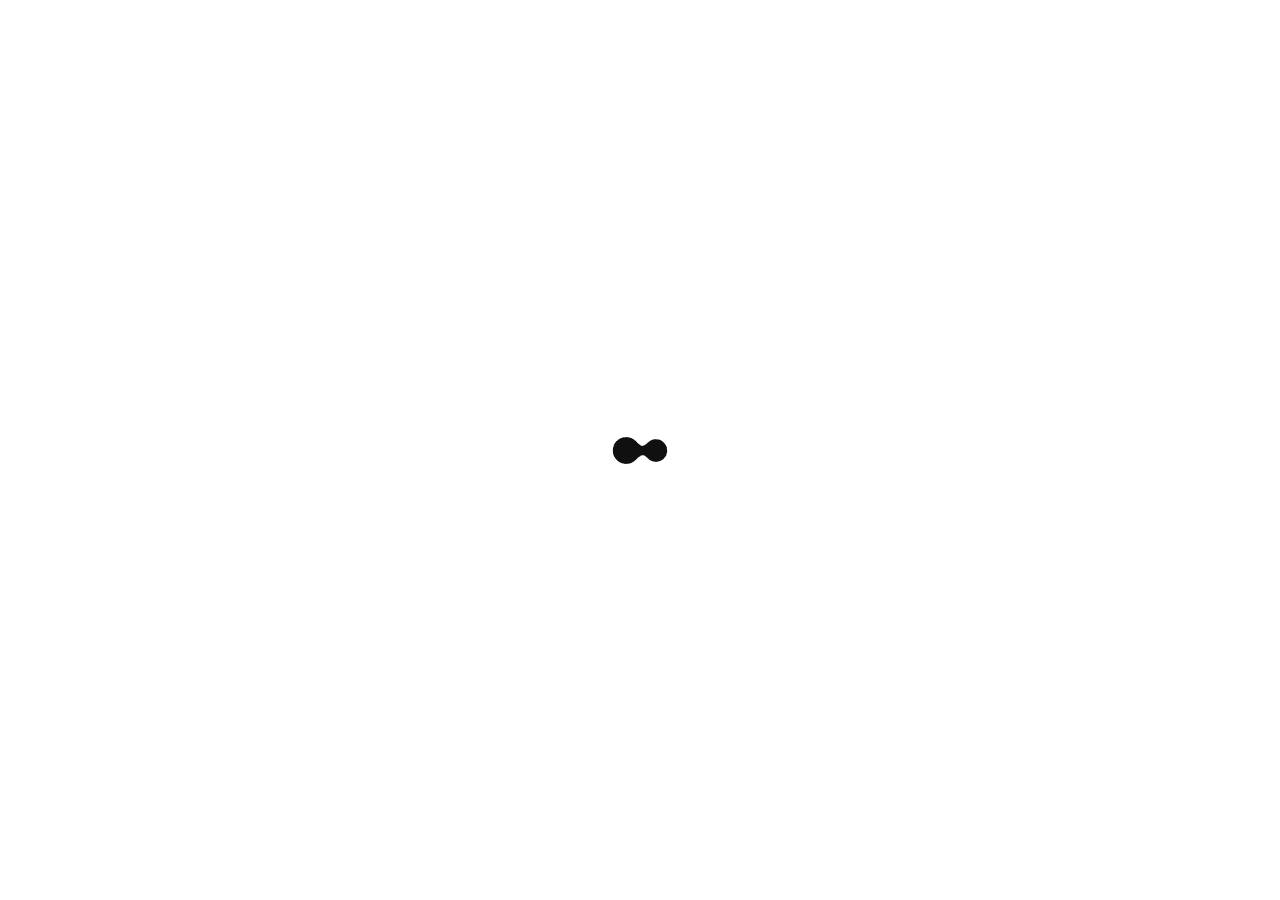
==== index.html @ 63ade533 "add favicon" ====
<!DOCTYPE html>
<html lang="en">
<head>
    <meta charset="UTF-8">
    <meta name="viewport" content="width=device-width, initial-scale=0.5, user-scalable=0, minimum-scale=0.5, maximum-scale=0.5">
    <title>JohnieZhang</title>
    <link rel="stylesheet" href="css/reset.css">
    <link rel="stylesheet" href="css/index.css">
    <link rel="stylesheet" href="http://at.alicdn.com/t/font_870534_hlzkce0kr9k.css">
    <link rel="icon" type="image/png" href="imgs/favicon-32x32.png" sizes="32x32" />
    <link rel="icon" type="image/png" href="imgs/favicon-16x16.png" sizes="16x16" />
    <script src="js/index.js"></script>
    <script src="canvas-dots-lines/Wonder.js"></script>
</head>
<body>
    <div class="preItem">
        <div class="preloader">
            <img src="imgs/loading.gif">
        </div>
    </div>
    <div id="wonder"></div>
    <div id="container">
        <div class="title">
            <img src="imgs/Avatar.jpeg" alt="">
            <p class="des">A lover for web development</p>
            <hr>
        </div>
        <div class="list">
            <ul class="sort">
                <li class="item">
                    <div class="item-detail">
                        <i class="iconfont icon icon-html"></i>
                        <span class="name">Html</span>
                    </div>
                    <ul class="works">
                        <li>
                            <a href="works/waterfall/index.html">瀑布流</a>
                        </li>
                    </ul>
                </li>
                <li class="item">
                    <div class="item-detail">
                        <i class="iconfont icon icon-css"></i>
                        <span class="name">Css</a>
                    </div>
                    <ul class="works">
                        <li>
                            <a href="works/waterfall/index.html">瀑布流</a>
                        </li>
                    </ul>
                </li>
                <li class="item">
                    <div class="item-detail">
                        <i class="iconfont icon icon-js"></i>
                        <span class="name">Javascript</a>
                    </div>
                    <ul class="works">
                        <li>
                            <a href="works/waterfall/index.html">瀑布流</a>
                        </li>
                        <li>
                            <a href="works/scroll/scroll-contiu/index.html">无缝连续滚动</a>
                        </li>
                        <li>
                            <a href="works/scroll/scroll-inter/index.html">无缝间断滚动</a>
                        </li>
                        
                    </ul>
                </li>
                <li class="item">
                    <div class="item-detail">
                        <i class="iconfont icon icon-vuejs1"></i>
                        <span class="name">Vue</a>
                    </div>
                    <ul class="works">
                        <li>
                            <a href="works/waterfall/index.html">瀑布流</a>
                        </li>
                    </ul>
                </li>
                <li class="item">
                    <div class="item-detail">
                        <i class="iconfont icon icon-node"></i>
                        <span class="name">Node</a>
                    </div>
                    <ul class="works">
                        <li>
                            <a href="works/waterfall/index.html">瀑布流</a>
                        </li>
                    </ul>
                </li>
                <li class="item">
                    <div class="item-detail">
                         <i class="iconfont icon icon-webpack"></i>
                        <span class="name">Webpack</span>
                    </div>
                    <ul class="works">
                            <li>
                                <a href="works/waterfall/index.html">瀑布流</a>
                            </li>
                        </ul>
                </li>

            </ul>
        </div>
    </div>
    <script>
        new Wonder({
            el: '#wonder',
            dotsNumber: 100,
            lineMaxLength: 300,
            dotsAlpha: .5,
            speed: 1.5,
            clickWithDotsNumber: 5
        })
    </script>
</body>
</html>
---- css/index.css ----
.preItem {
  background: #fff;
}

.preItem .preloader {
  position: fixed;
  z-index: 7;
  left: 50%;
  top: 50%;
  margin-left: -50px;
  margin-top: -50px;
}

#wonder {
  position: fixed;
  width: 100%;
  height: 100%;
  left: 0;
  top: 0;
  z-index: -1;
  background: url(../canvas-dots-lines/starsky.jpg) no-repeat;
  background-size: cover;
  background-position: center center;
  background: #68687d;
}

#container {
  display: none;
  width: 1200px;
  height: auto;
  margin: 0 auto;
}

#container .title {
  text-align: center;
  padding-top: 50px;
}

#container .title img {
  width: 200px;
  height: 200px;
  border-radius: 50%;
}

#container .title .des {
  margin-top: 20px;
  font-size: 20px;
}

#container .title hr {
  margin: 20px 0;
}

#container .list .sort .item {
  text-align: center;
  margin: 20px 0;
  line-height: 24px;
}

#container .list .sort .item .item-detail {
  width: 100px;
  position: relative;
  left: 50%;
  text-align: left;
  margin-left: -50px;
}

#container .list .sort .item .item-detail:hover {
  color: #FFF;
}

#container .list .sort .item .item-detail i {
  display: inline-block;
  margin-right: 10px;
}

#container .list .sort .item .item-detail .name {
  display: inline-block;
  height: 24px;
  line-height: 24px;
  text-align: left;
}

#container .list .sort .item .item-detail .name:hover {
  cursor: pointer;
  text-decoration: underline;
}

#container .list .sort .item .works {
  display: none;
}

#container .list .sort .item .works li a {
  display: block;
  margin: 10px 0px;
  height: 20px;
  line-height: 20px;
  text-align: left;
  width: 200px;
  position: relative;
  left: 50%;
}

#container .list .sort .item .works li a:hover {
  color: #fff;
}
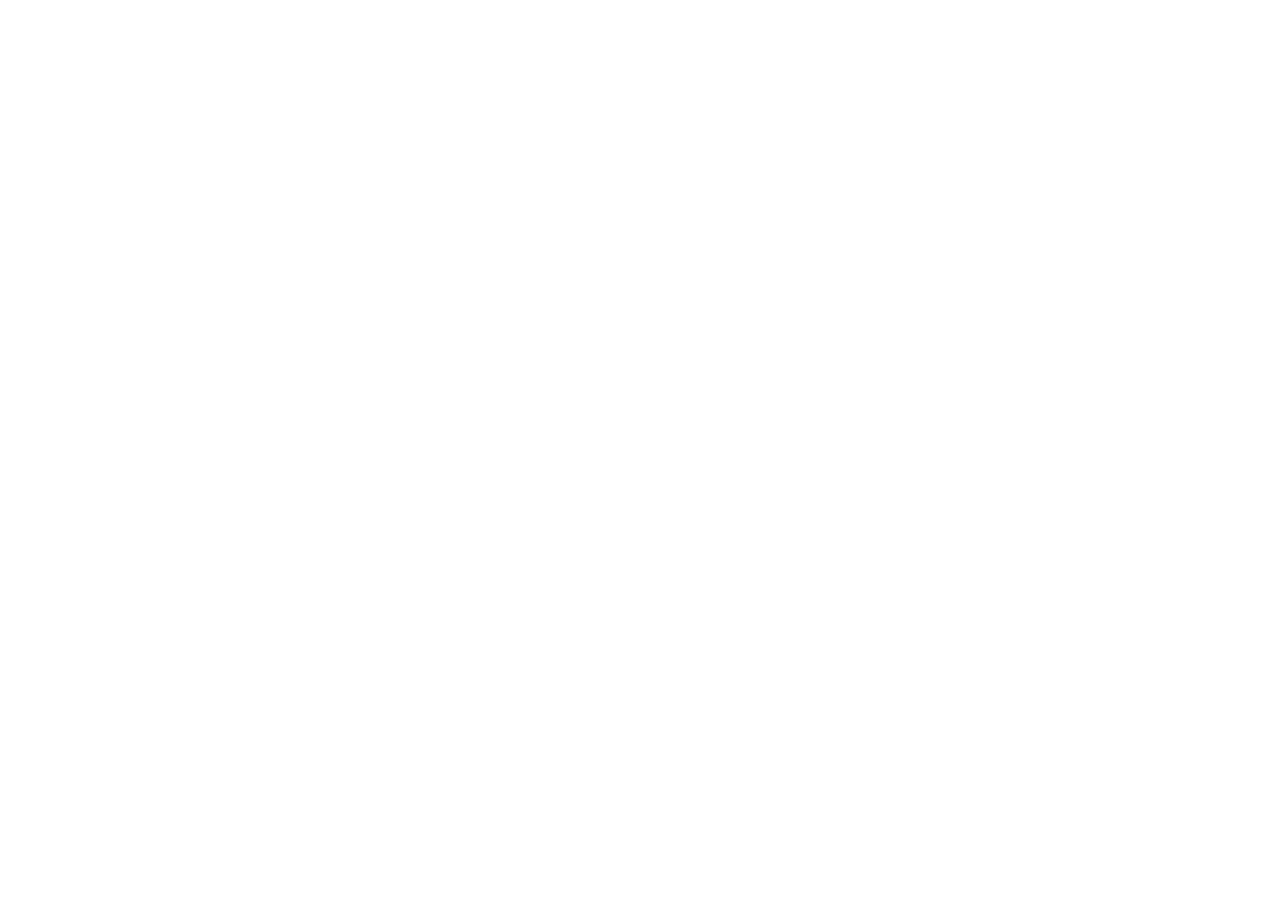
==== commit d7c430be: "remove loading image" ====
--- a/index.html
+++ b/index.html
@@ -13,11 +13,11 @@
     <script src="canvas-dots-lines/Wonder.js"></script>
 </head>
 <body>
-    <div class="preItem">
+    <!-- <div class="preItem">
         <div class="preloader">
             <img src="imgs/loading.gif">
         </div>
-    </div>
+    </div> -->
     <div id="wonder"></div>
     <div id="container">
         <div class="title">
--- a/css/index.css
+++ b/css/index.css
@@ -22,6 +22,7 @@
   background-size: cover;
   background-position: center center;
   background: #68687d;
+  opacity: 0;
 }
 
 #container {
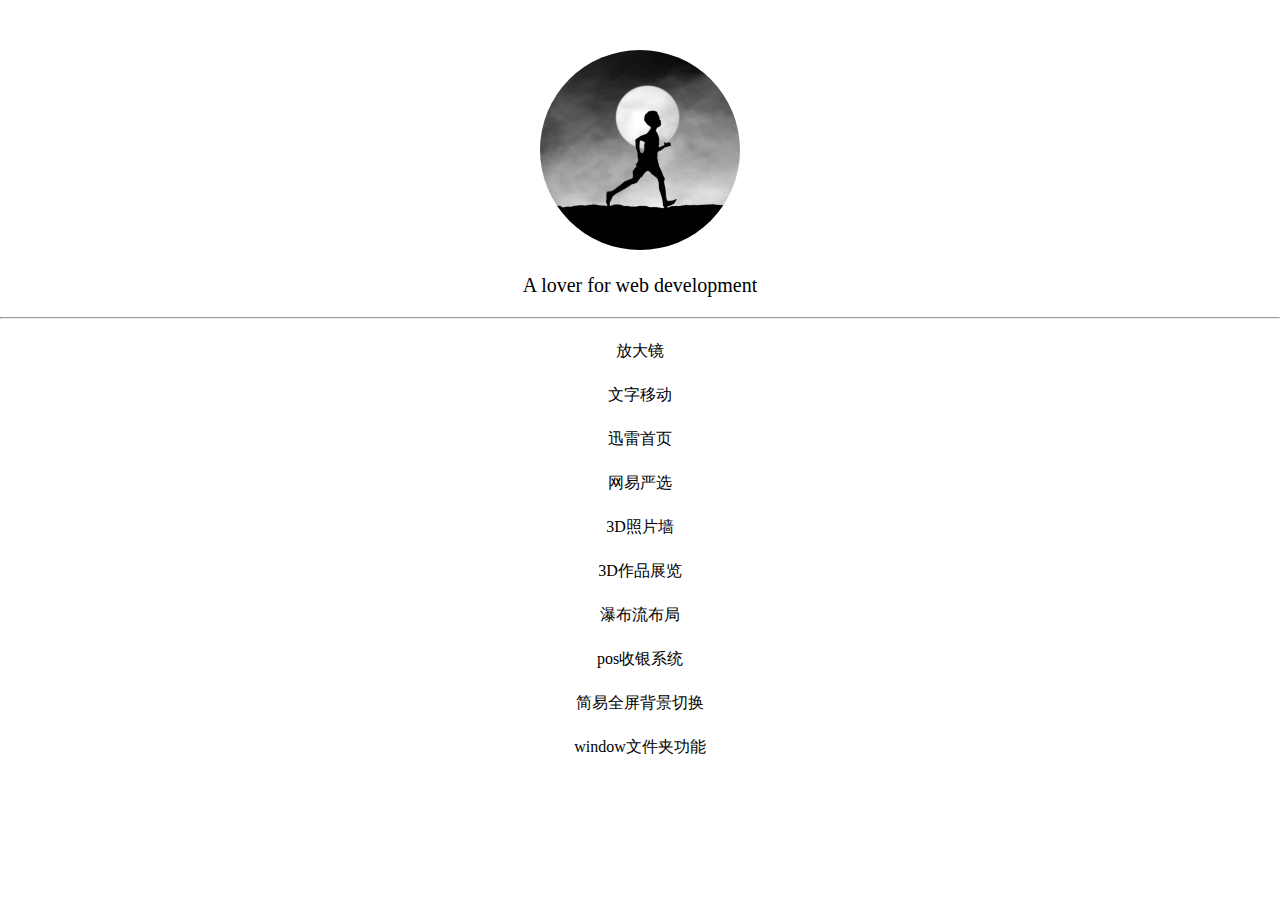
==== commit b1329956: "change index.html" ====
--- a/index.html
+++ b/index.html
@@ -6,19 +6,11 @@
     <title>JohnieZhang</title>
     <link rel="stylesheet" href="css/reset.css">
     <link rel="stylesheet" href="css/index.css">
-    <link rel="stylesheet" href="http://at.alicdn.com/t/font_870534_hlzkce0kr9k.css">
+    <!-- <link rel="stylesheet" href="http://at.alicdn.com/t/font_870534_hlzkce0kr9k.css"> -->
     <link rel="icon" type="image/png" href="imgs/favicon-32x32.png" sizes="32x32" />
     <link rel="icon" type="image/png" href="imgs/favicon-16x16.png" sizes="16x16" />
-    <script src="js/index.js"></script>
-    <script src="canvas-dots-lines/Wonder.js"></script>
 </head>
 <body>
-    <!-- <div class="preItem">
-        <div class="preloader">
-            <img src="imgs/loading.gif">
-        </div>
-    </div> -->
-    <div id="wonder"></div>
     <div id="container">
         <div class="title">
             <img src="imgs/Avatar.jpeg" alt="">
@@ -28,91 +20,57 @@
         <div class="list">
             <ul class="sort">
                 <li class="item">
-                    <div class="item-detail">
-                        <i class="iconfont icon icon-html"></i>
-                        <span class="name">Html</span>
-                    </div>
-                    <ul class="works">
-                        <li>
-                            <a href="works/waterfall/index.html">瀑布流</a>
-                        </li>
-                    </ul>
+                    <a href="works/magnifying/index.html">放大镜</a>
                 </li>
+            </ul>
+            <ul class="sort">
                 <li class="item">
-                    <div class="item-detail">
-                        <i class="iconfont icon icon-css"></i>
-                        <span class="name">Css</a>
-                    </div>
-                    <ul class="works">
-                        <li>
-                            <a href="works/waterfall/index.html">瀑布流</a>
-                        </li>
-                    </ul>
+                    <a href="works/textMove/textMove.html">文字移动</a>
                 </li>
+            </ul>
+            <ul class="sort">
                 <li class="item">
-                    <div class="item-detail">
-                        <i class="iconfont icon icon-js"></i>
-                        <span class="name">Javascript</a>
-                    </div>
-                    <ul class="works">
-                        <li>
-                            <a href="works/waterfall/index.html">瀑布流</a>
-                        </li>
-                        <li>
-                            <a href="works/scroll/scroll-contiu/index.html">无缝连续滚动</a>
-                        </li>
-                        <li>
-                            <a href="works/scroll/scroll-inter/index.html">无缝间断滚动</a>
-                        </li>
-                        
-                    </ul>
+                    <a href="works/xunlei/index.html">迅雷首页</a>
                 </li>
+            </ul>
+            <ul class="sort">
                 <li class="item">
-                    <div class="item-detail">
-                        <i class="iconfont icon icon-vuejs1"></i>
-                        <span class="name">Vue</a>
-                    </div>
-                    <ul class="works">
-                        <li>
-                            <a href="works/waterfall/index.html">瀑布流</a>
-                        </li>
-                    </ul>
+                    <a href="works/yanxuan/index.html">网易严选</a>
                 </li>
+            </ul>
+            <ul class="sort">
                 <li class="item">
-                    <div class="item-detail">
-                        <i class="iconfont icon icon-node"></i>
-                        <span class="name">Node</a>
-                    </div>
-                    <ul class="works">
-                        <li>
-                            <a href="works/waterfall/index.html">瀑布流</a>
-                        </li>
-                    </ul>
+                    <a href="works/picWall/index.html">3D照片墙</a>
                 </li>
+            </ul>
+            <ul class="sort">
                 <li class="item">
-                    <div class="item-detail">
-                         <i class="iconfont icon icon-webpack"></i>
-                        <span class="name">Webpack</span>
-                    </div>
-                    <ul class="works">
-                            <li>
-                                <a href="works/waterfall/index.html">瀑布流</a>
-                            </li>
-                        </ul>
+                    <a href="works/3DWall/index.html">3D作品展览</a>
                 </li>
-
+            </ul>
+           
+            
+            <ul class="sort">
+                <li class="item">
+                    <a href="works/waterfall/index.html">瀑布流布局</a>
+                </li>
+            </ul>
+            <ul class="sort">
+                <li class="item">
+                    <a href="works/posSystem/index.html">pos收银系统</a>
+                </li>
+            </ul>
+            <ul class="sort">
+                <li class="item">
+                    <a href="works/bgChange/index.html">简易全屏背景切换</a>
+                </li>
+            </ul>
+             <ul class="sort">
+                <li class="item">
+                    <a href="works/windowFolder/index.html">window文件夹功能</a>
+                </li>
             </ul>
         </div>
     </div>
-    <script>
-        new Wonder({
-            el: '#wonder',
-            dotsNumber: 100,
-            lineMaxLength: 300,
-            dotsAlpha: .5,
-            speed: 1.5,
-            clickWithDotsNumber: 5
-        })
-    </script>
 </body>
 </html>--- a/css/index.css
+++ b/css/index.css
@@ -1,33 +1,9 @@
-.preItem {
-  background: #fff;
-}
-
-.preItem .preloader {
-  position: fixed;
-  z-index: 7;
-  left: 50%;
-  top: 50%;
-  margin-left: -50px;
-  margin-top: -50px;
-}
-
-#wonder {
-  position: fixed;
-  width: 100%;
-  height: 100%;
-  left: 0;
-  top: 0;
-  z-index: -1;
-  background: url(../canvas-dots-lines/starsky.jpg) no-repeat;
-  background-size: cover;
-  background-position: center center;
-  background: #68687d;
-  opacity: 0;
+body {
+  color: #000;
 }
 
 #container {
-  display: none;
-  width: 1200px;
+  text-align: center;
   height: auto;
   margin: 0 auto;
 }
@@ -58,50 +34,14 @@
   line-height: 24px;
 }
 
-#container .list .sort .item .item-detail {
-  width: 100px;
-  position: relative;
-  left: 50%;
-  text-align: left;
-  margin-left: -50px;
-}
-
-#container .list .sort .item .item-detail:hover {
-  color: #FFF;
-}
-
-#container .list .sort .item .item-detail i {
-  display: inline-block;
-  margin-right: 10px;
-}
-
-#container .list .sort .item .item-detail .name {
-  display: inline-block;
-  height: 24px;
-  line-height: 24px;
-  text-align: left;
-}
-
-#container .list .sort .item .item-detail .name:hover {
-  cursor: pointer;
-  text-decoration: underline;
-}
-
-#container .list .sort .item .works {
-  display: none;
-}
-
-#container .list .sort .item .works li a {
-  display: block;
+#container .list .sort .item a {
   margin: 10px 0px;
   height: 20px;
   line-height: 20px;
   text-align: left;
   width: 200px;
-  position: relative;
-  left: 50%;
 }
 
-#container .list .sort .item .works li a:hover {
-  color: #fff;
+#container .list .sort .item a:hover {
+  text-decoration: underline;
 }
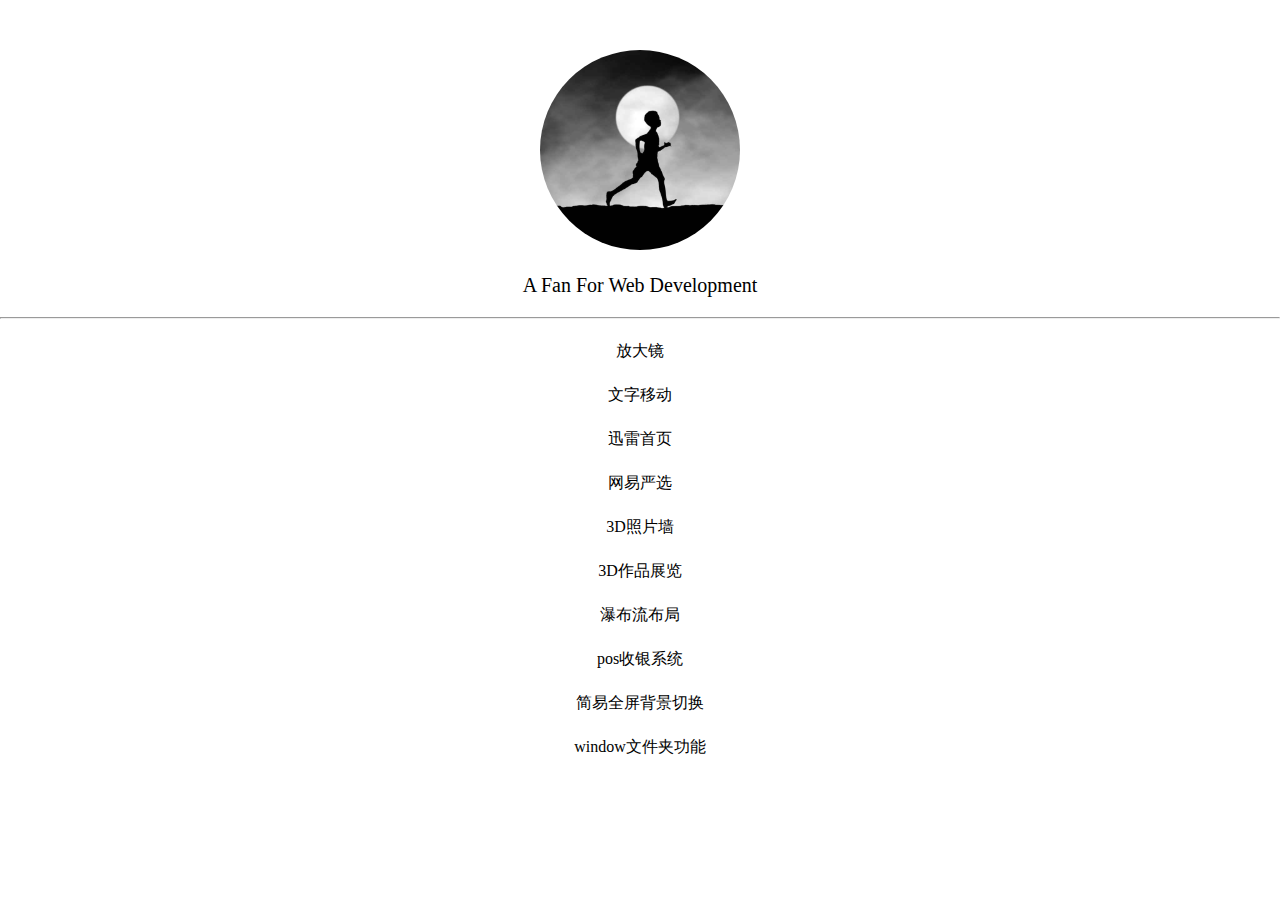
==== commit da97618c: "change" ====
--- a/index.html
+++ b/index.html
@@ -3,10 +3,11 @@
 <head>
     <meta charset="UTF-8">
     <meta name="viewport" content="width=device-width, initial-scale=0.5, user-scalable=0, minimum-scale=0.5, maximum-scale=0.5">
+    <meta http-equiv="Content-Security-Policy" content="upgrade-insecure-requests">
     <title>JohnieZhang</title>
     <link rel="stylesheet" href="css/reset.css">
     <link rel="stylesheet" href="css/index.css">
-    <!-- <link rel="stylesheet" href="http://at.alicdn.com/t/font_870534_hlzkce0kr9k.css"> -->
+    <link rel="stylesheet" href="http://at.alicdn.com/t/font_870534_hlzkce0kr9k.css">
     <link rel="icon" type="image/png" href="imgs/favicon-32x32.png" sizes="32x32" />
     <link rel="icon" type="image/png" href="imgs/favicon-16x16.png" sizes="16x16" />
 </head>
@@ -14,7 +15,7 @@
     <div id="container">
         <div class="title">
             <img src="imgs/Avatar.jpeg" alt="">
-            <p class="des">A lover for web development</p>
+            <p class="des">A Fan For Web Development</p>
             <hr>
         </div>
         <div class="list">
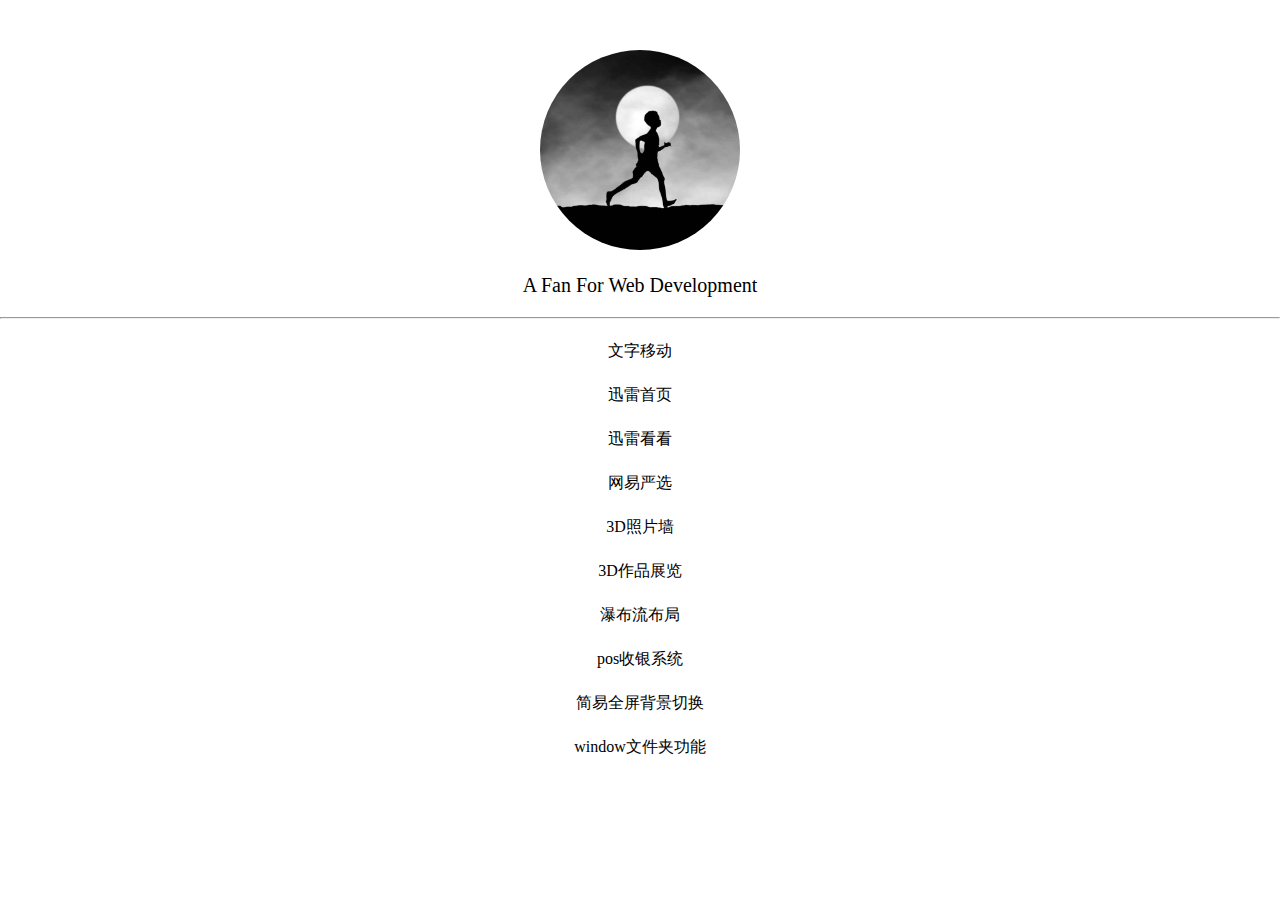
==== commit 6a39e039: "add kankan" ====
--- a/index.html
+++ b/index.html
@@ -21,17 +21,17 @@
         <div class="list">
             <ul class="sort">
                 <li class="item">
-                    <a href="works/magnifying/index.html">放大镜</a>
-                </li>
-            </ul>
-            <ul class="sort">
-                <li class="item">
                     <a href="works/textMove/textMove.html">文字移动</a>
                 </li>
             </ul>
             <ul class="sort">
                 <li class="item">
                     <a href="works/xunlei/index.html">迅雷首页</a>
+                </li>
+            </ul>
+             <ul class="sort">
+                <li class="item">
+                    <a href="works/kankan/index.html">迅雷看看</a>
                 </li>
             </ul>
             <ul class="sort">
